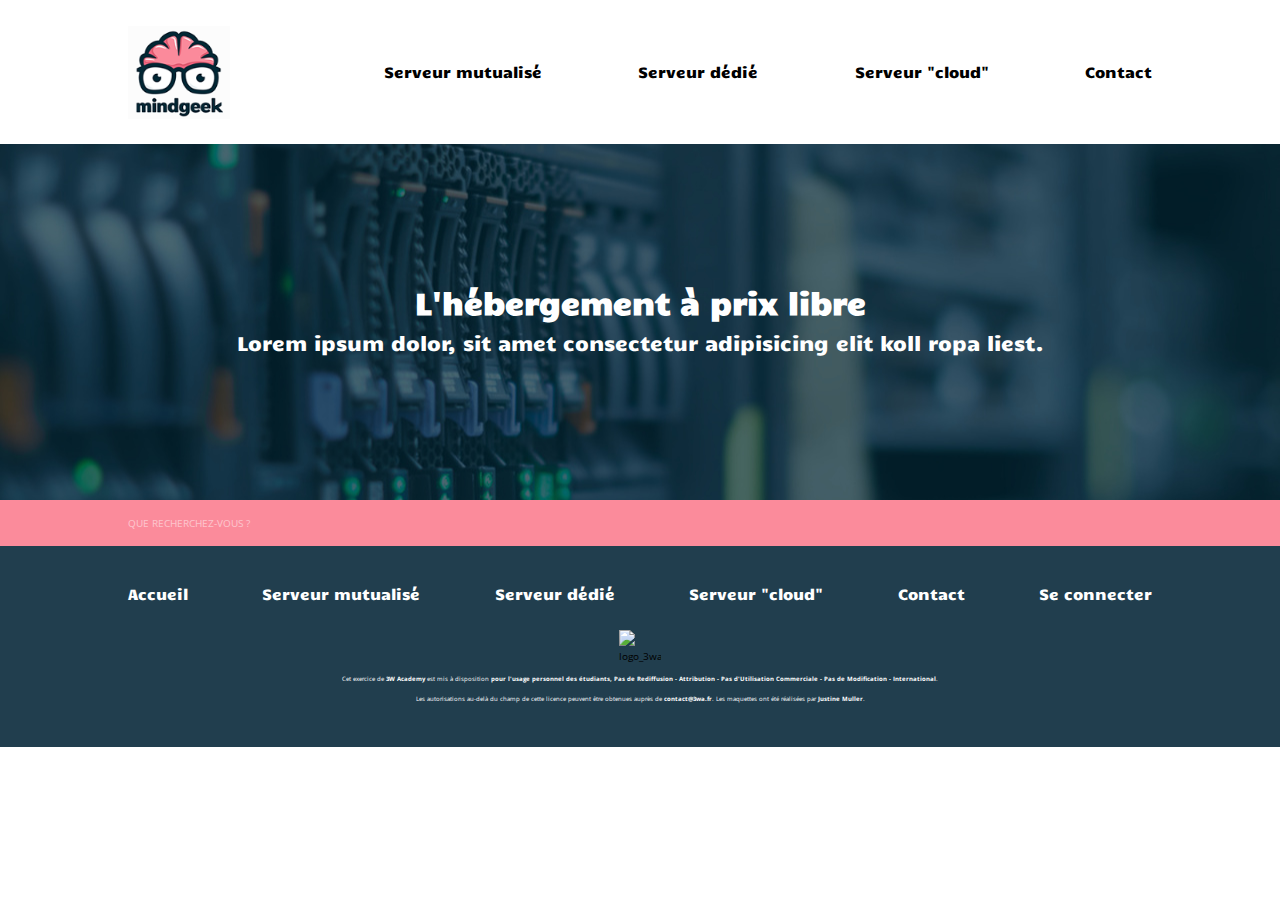
==== index.html @ f795ed8a "new commit" ====
<!DOCTYPE html>
<html lang="en">
<head>
    <meta charset="UTF-8">
    <meta name="viewport" content="width=device-width, initial-scale=1.0">
    <script src="https://kit.fontawesome.com/9d8138c3b6.js" crossorigin="anonymous"></script>
    <link href="https://fonts.googleapis.com/css2?family=Open+Sans&display=swap" rel="stylesheet">
    <link href="https://fonts.googleapis.com/css2?family=Candal&family=Open+Sans&display=swap" rel="stylesheet">  
    <link rel="stylesheet" href="css/style.css"/>
    <title>Index</title>
</head>
<body>
    <header>
        <div>
            <img src="img/logo.png" alt="logo"/>
            <nav id="nav1">
                <a href="view/mutualise.html"><i class="fas fa-users"></i><span>Serveur mutualisé</span></a>
                <a href="view/dedie.html"><i class="fas fa-user"></i><span>Serveur dédié</span></a>
                <a href="view/cloud.html"><i class="fas fa-cloud"></i><span>Serveur "cloud"</span></a>
                <a href="view/contact.html"><i class="fas fa-envelope"></i><span>Contact</span></a>
            </nav>
        </div>
        <div>
            <h1>L'hébergement à prix libre</h1>
            <p>Lorem ipsum dolor, sit amet consectetur adipisicing elit koll ropa liest.</p>
        </div>
        <div class="rech"><span>que recherchez-vous ?</span></div>
    </header>
    <footer>
        <nav id="nav2">
            <a href="#">Accueil</a>
            <a href="#">Serveur mutualisé</a>
            <a href="#">Serveur dédié</a>
            <a href="#">Serveur "cloud"</a>
            <a href="#">Contact</a>
            <a href="#">Se connecter</a>
        </nav>
        <div id="licence">
            <img src="https://www.innovavenir.com/sites/default/files/styles/news_list_image/public/fields/news/image/logo-3wa.png?itok=lVg4L6Ll" alt="logo_3wa"/>
            <span>Cet exercice de <a href="#" rel="licence">3W Academy</a> est mis à disposition <a href="#" rel="licence">pour l'usage personnel des étudiants, Pas de Rediffusion - Attribution - Pas d'Utilisation Commerciale - Pas de Modification - International</a>.<br/>
            Les autorisations au-delà du champ de cette licence peuvent être obtenues auprès de <a href="#">contact@3wa.fr</a>. Les maquettes ont été réalisées par <a href="#" rel="licence">Justine Muller</a>.</span>
        </div>
    </footer>
</body>
</html>
---- css/style.css ----
html{
    font-size: 62.5%;
}

body{
    font-family: 'Open Sans', sans-serif;
    background-color: #ffffff;
    margin: 0;
    font-size: 1em;
    line-height: 2em;
}

/*=====================HEADER=====================*/
header{
    display: flex;
    flex-direction: column;
    align-items: center;
}

header div:first-child{
    display: flex;
    flex-direction: row;
    justify-content: space-between;
    width: 80%;
    align-items: center;
    padding: 2% 0;
}

img[alt="logo"]{
    width: 10%;
}

#nav1{
    width: 75%;
    display: flex;
    flex-direction: row;
    justify-content: space-between;
}

#nav1 a{
    font-family: 'Candal', sans-serif;
    display: flex;
    flex-direction: column;
    align-items: center;
    text-decoration: none;
    color: black;
    font-size: 1.5em;
}

#nav1 a i{
    color: #f58b94;
    font-size: 125%;
}

header div:nth-child(2){
    background-image: url(../img/background.jpg);
    background-position: center;
    width: 100%;
    font-family: 'Candal', sans-serif;
    display: flex;
    flex-direction: column;
    align-items: center;
    color: #ffffff;
    padding: 10% 0;
}

h1{
    font-size: 3em;
}

header p{
    font-size: 2em;
    width: 90%;
    text-align: center;
    margin-top: 0;
}

.rech{
    background-color: #fb8b9b;
    text-transform: uppercase;
    width: 100%;
    color: #ffffff;
    padding: 1% 0;
}

.rech span{
    padding-left: 10%;
    opacity: 0.5;
}

/*====================MAIN====================*/
main.home, main.cloud, main.dedie, main.mutualise{
    max-width: 80%;
    margin: auto;
    opacity: 0.6;
}
h2{
    font-size: 1.8em;
    font-family: 'Candal', sans-serif;
    text-align: center;
    border: 1px dashed black;
    border-bottom: none;
    padding: 2%;
}
h3{
    font-size: 1.2em;
    font-family: 'Candal', sans-serif;
}

/*====================HOME====================*/
main.home section{
    display: flex;
    flex-direction: column;
    padding-top: 3%;
}

main.home section div{
    display: flex;
    flex-direction: row;
    justify-content: space-between;
    text-align: center;
    padding: 0 2%;
}

main.home section div article{
    flex-basis: 100%;
}

main.home p{
    text-align: left;
}

main.home i{
    font-size: 200%;
}

main.home h3, main.home i, main.home strong{
    color: #fb8b9b;
}

/*====================MUTUALISE====================*/
#mut div #nav1 a:first-child i{
    color: black;
}

#mut div #nav1 a:first-child span{
    color: #fb8b9b;
}

.service{
    margin-top: 5%;
    margin-bottom: 3%;
}


.service p{
    padding: 0 2%;
}
.service div{
    display: flex;
    flex-direction: row;
    justify-content: space-around;
    margin-top: 5%;
}

.service div article{
    flex-basis: 100%;
    border: 1px dashed black;
    margin: 0 1%;
    display: flex;
    flex-direction: column;
    align-items: center;
}

.service h3{
    color: #ffffff;
    background-color: #213e4e;
    width: 95%;
    padding: 4% 0;
    text-align: center;
}

.prixm{
    font-family: 'Candal', sans-serif;
}

.commande{
    text-decoration: none;
    color: #ffffff;
    background-color: #fb8b9b;
    width: 95%;
    text-align: center;
    padding: 4% 0;
    margin-top: 7%;
    margin-bottom: 2%;
    font-family: 'Candal', sans-serif;
}

/*====================DEDIE====================*/
#ded div #nav1 a:nth-child(2) i{
    color: black;
}

#ded div #nav1 a:nth-child(2) span{
    color: #fb8b9b;
}

.dedie section div article ul{
    margin-left: -45%;
}

/*====================CLOUD====================*/
#clo div #nav1 a:nth-child(3) i{
    color: black;
}

#clo div #nav1 a:nth-child(3) span{
    color: #fb8b9b;
}

.cloud section div article ul{
    margin-left: -45%;
}

/*====================CONTACT====================*/
#cont div #nav1 a:nth-child(4) i{
    color: black;
}

#cont div #nav1 a:nth-child(4) span{
    color: #fb8b9b;
}

main.contact section:first-child{
    max-width: 80%;
    margin: auto;
    opacity: 0.6;
}

.contact h2{
    margin-top: 5%;
}

.divc div{
    display: flex;
    flex-direction: column;
    align-items: center;
    width: 100%;
}

.divc div i{
    font-size: 390%;
    color: #fb8b9b;
}


.divc div hr{
    width: 85%;
    border: 1px dashed #fb8b9b;
    margin: 4% 0;
}

.divc div a{
    text-decoration: none;
    color: #f16176;
}

iframe{
    width: 100%;
    margin-top: 10%;
}

/*====================FOOTER====================*/
footer{
    background-color: #213e4e;
    display: flex;
    flex-direction: column;
    align-items: center;
    padding: 3% 0;
}

footer nav{
    display: flex;
    flex-direction: row;
    width: 80%;
    justify-content: space-between;
}

footer nav a{
    text-decoration: none;
    color: #ffffff;
    font-family: 'Candal', sans-serif;
    font-size: 1.5em;
}

footer #licence{
    display: flex;
    flex-direction: column;
    align-items: center;
    margin-top: 2%;
}

#licence img{
    width: 7%;
    margin-bottom: 0.5%;
}

#licence span{
    text-align: center;
    font-size: 0.5em;
    color: #ffffff;
}

#licence span a{
    text-decoration: none;
    color: #ffffff;
    font-weight: bold;
}
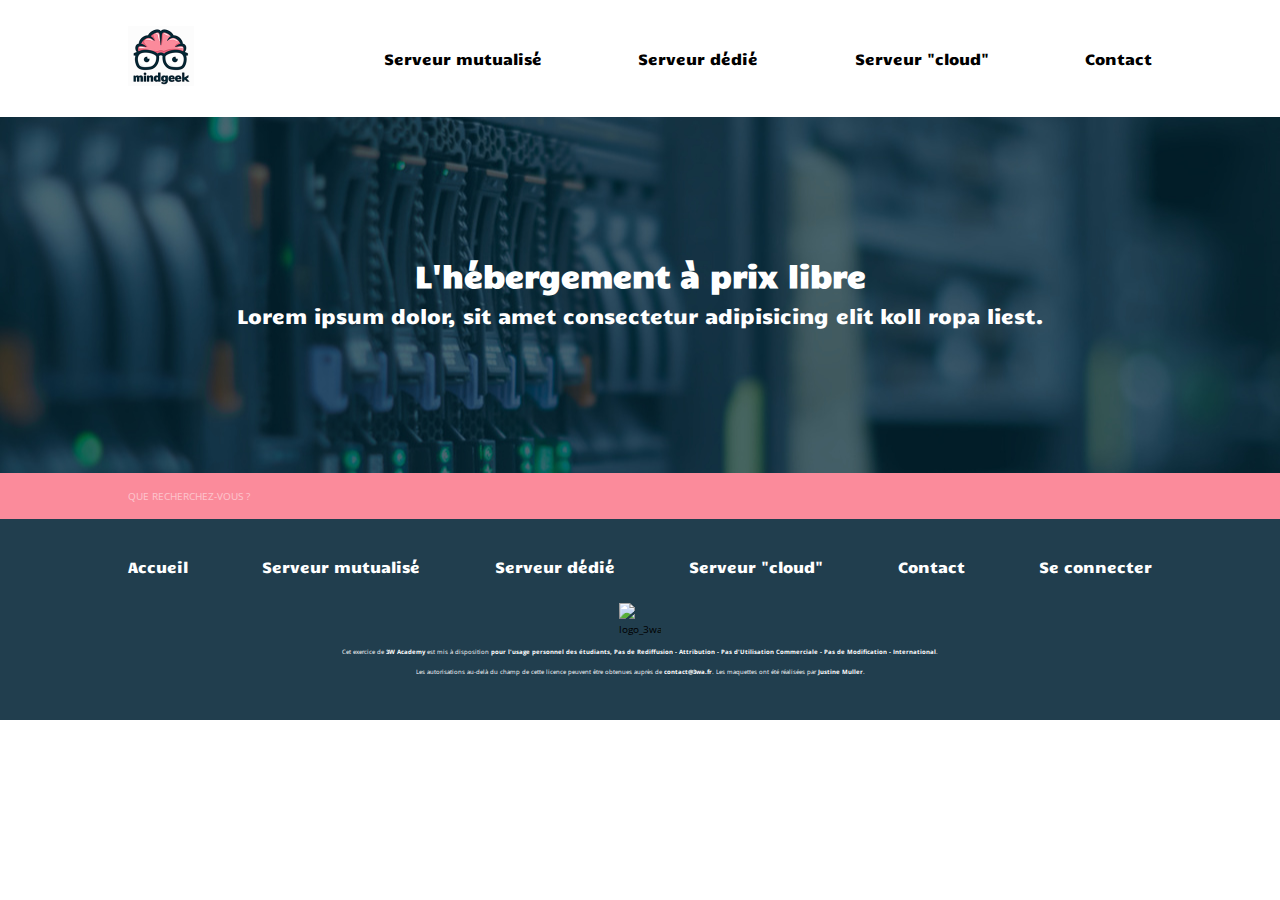
==== commit 2764df76: "new commit new" ====
--- a/index.html
+++ b/index.html
@@ -12,7 +12,7 @@
 <body>
     <header>
         <div>
-            <img src="img/logo.png" alt="logo"/>
+            <a href="index.html"><img src="img/logo.png" alt="logo"/></a>
             <nav id="nav1">
                 <a href="view/mutualise.html"><i class="fas fa-users"></i><span>Serveur mutualisé</span></a>
                 <a href="view/dedie.html"><i class="fas fa-user"></i><span>Serveur dédié</span></a>
--- a/css/style.css
+++ b/css/style.css
@@ -27,7 +27,7 @@
 }
 
 img[alt="logo"]{
-    width: 10%;
+    width: 50%;
 }
 
 #nav1{
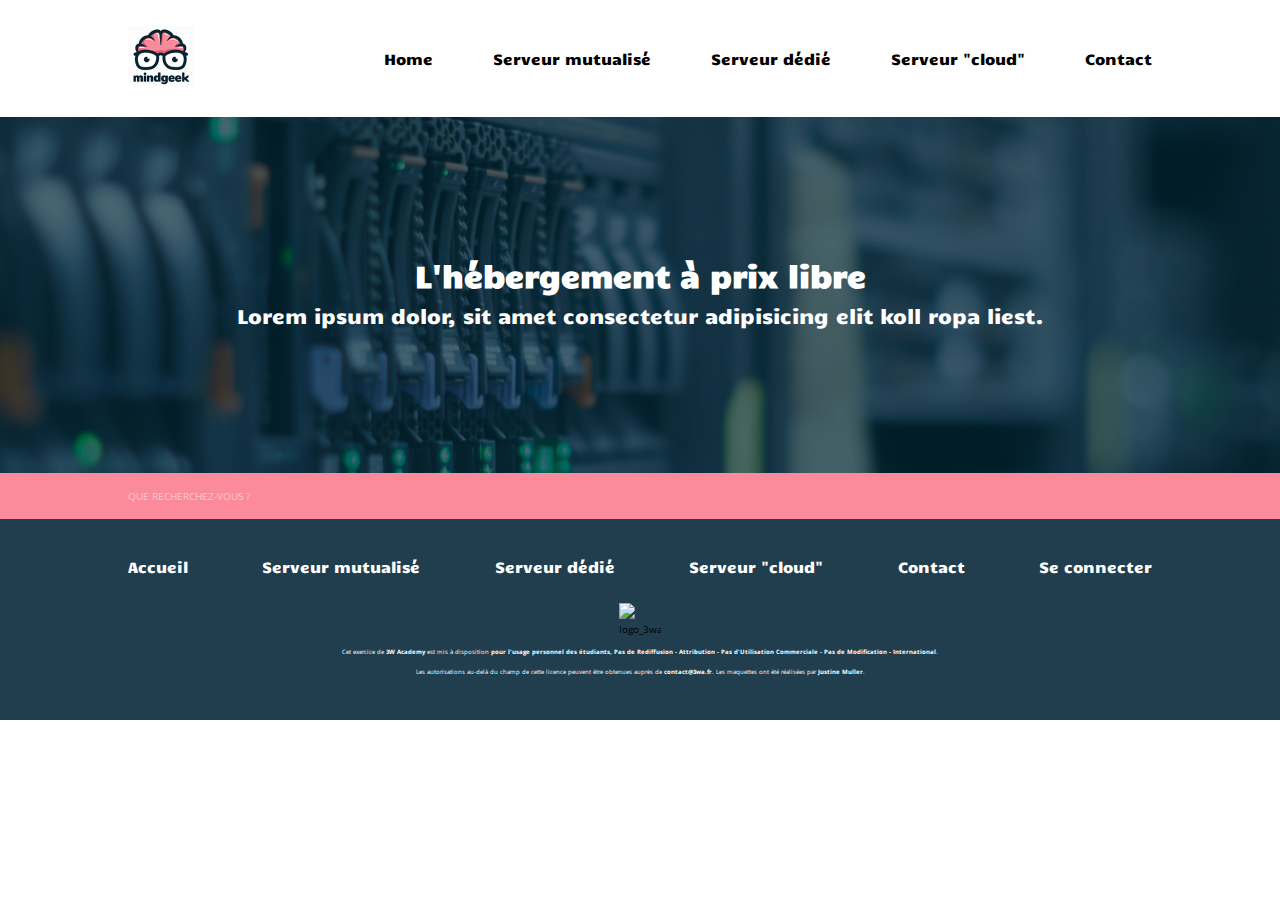
==== commit 00d01453: "new commit" ====
--- a/index.html
+++ b/index.html
@@ -14,6 +14,7 @@
         <div>
             <a href="index.html"><img src="img/logo.png" alt="logo"/></a>
             <nav id="nav1">
+                <a href="view/home.html"><i class="fas fa-home"></i><span>Home</span></a>
                 <a href="view/mutualise.html"><i class="fas fa-users"></i><span>Serveur mutualisé</span></a>
                 <a href="view/dedie.html"><i class="fas fa-user"></i><span>Serveur dédié</span></a>
                 <a href="view/cloud.html"><i class="fas fa-cloud"></i><span>Serveur "cloud"</span></a>
--- a/css/style.css
+++ b/css/style.css
@@ -108,6 +108,15 @@
 }
 
 /*====================HOME====================*/
+#hom div #nav1 a:first-child i{
+    color: black;
+}
+
+#hom div #nav1 a:first-child span{
+    color: #fb8b9b;
+}
+
+
 main.home section{
     display: flex;
     flex-direction: column;
@@ -139,11 +148,11 @@
 }
 
 /*====================MUTUALISE====================*/
-#mut div #nav1 a:first-child i{
-    color: black;
-}
-
-#mut div #nav1 a:first-child span{
+#mut div #nav1 a:nth-child(2) i{
+    color: black;
+}
+
+#mut div #nav1 a:nth-child(2) span{
     color: #fb8b9b;
 }
 
@@ -197,11 +206,11 @@
 }
 
 /*====================DEDIE====================*/
-#ded div #nav1 a:nth-child(2) i{
-    color: black;
-}
-
-#ded div #nav1 a:nth-child(2) span{
+#ded div #nav1 a:nth-child(3) i{
+    color: black;
+}
+
+#ded div #nav1 a:nth-child(3) span{
     color: #fb8b9b;
 }
 
@@ -210,11 +219,11 @@
 }
 
 /*====================CLOUD====================*/
-#clo div #nav1 a:nth-child(3) i{
-    color: black;
-}
-
-#clo div #nav1 a:nth-child(3) span{
+#clo div #nav1 a:nth-child(4) i{
+    color: black;
+}
+
+#clo div #nav1 a:nth-child(4) span{
     color: #fb8b9b;
 }
 
@@ -223,11 +232,11 @@
 }
 
 /*====================CONTACT====================*/
-#cont div #nav1 a:nth-child(4) i{
-    color: black;
-}
-
-#cont div #nav1 a:nth-child(4) span{
+#cont div #nav1 a:nth-child(5) i{
+    color: black;
+}
+
+#cont div #nav1 a:nth-child(5) span{
     color: #fb8b9b;
 }
 
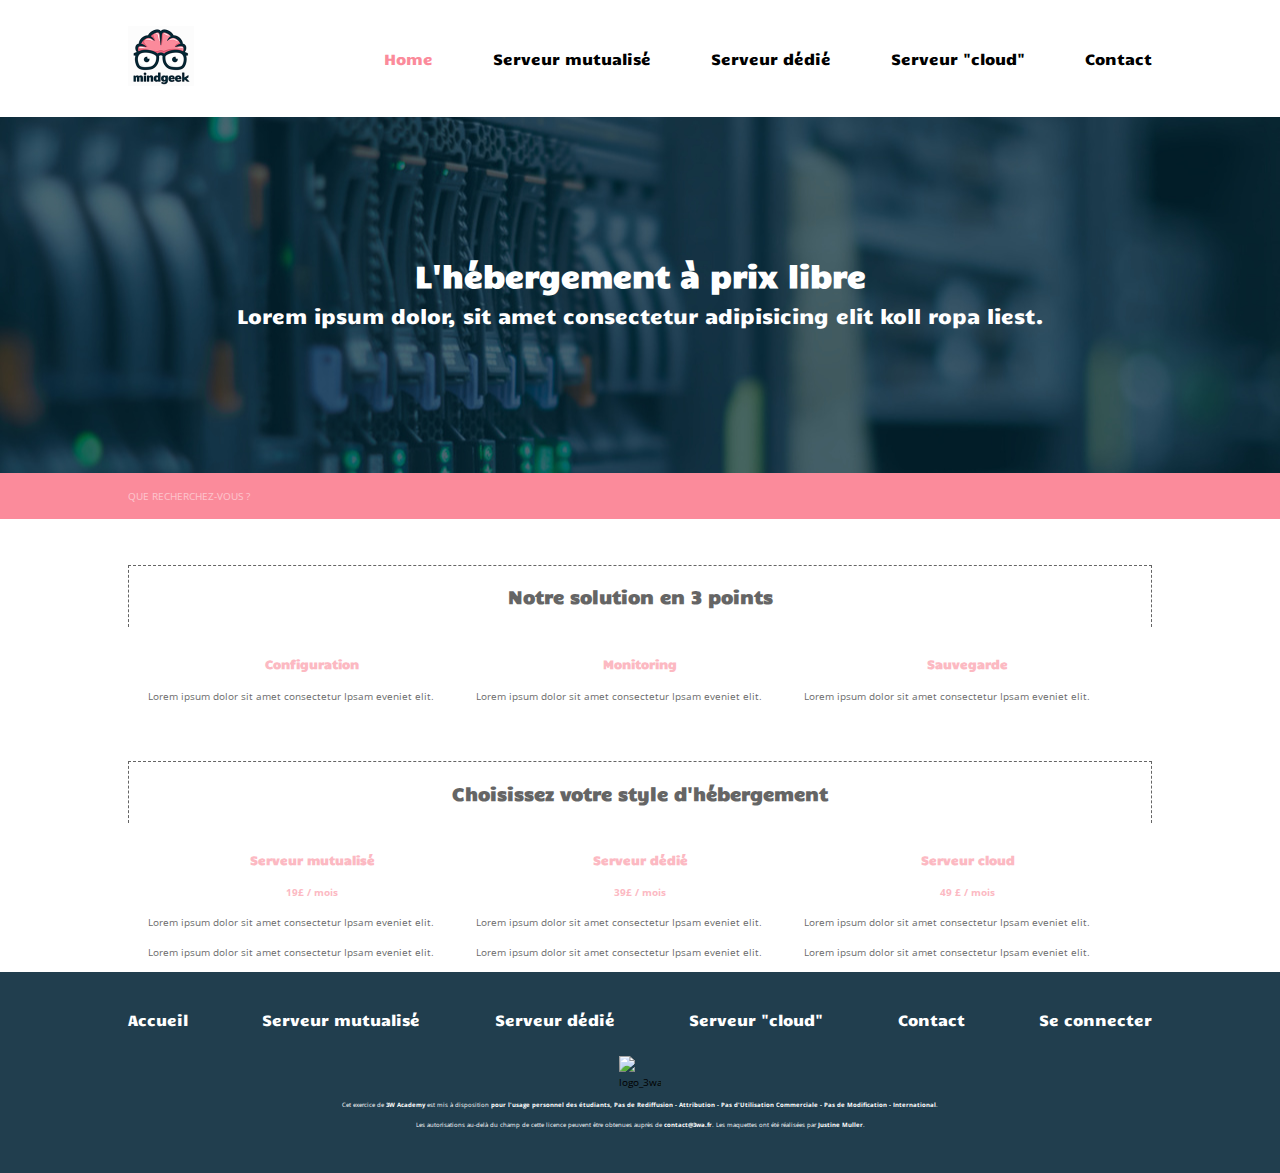
==== commit e4a1c242: "edit" ====
--- a/index.html
+++ b/index.html
@@ -1,5 +1,5 @@
 <!DOCTYPE html>
-<html lang="en">
+<html lang="zxx">
 <head>
     <meta charset="UTF-8">
     <meta name="viewport" content="width=device-width, initial-scale=1.0">
@@ -7,14 +7,14 @@
     <link href="https://fonts.googleapis.com/css2?family=Open+Sans&display=swap" rel="stylesheet">
     <link href="https://fonts.googleapis.com/css2?family=Candal&family=Open+Sans&display=swap" rel="stylesheet">  
     <link rel="stylesheet" href="css/style.css"/>
-    <title>Index</title>
+    <title>Home</title>
 </head>
 <body>
-    <header>
+    <header id="hom">
         <div>
             <a href="index.html"><img src="img/logo.png" alt="logo"/></a>
             <nav id="nav1">
-                <a href="view/home.html"><i class="fas fa-home"></i><span>Home</span></a>
+                <a href="index.html"><i class="fas fa-home"></i><span>Home</span></a>
                 <a href="view/mutualise.html"><i class="fas fa-users"></i><span>Serveur mutualisé</span></a>
                 <a href="view/dedie.html"><i class="fas fa-user"></i><span>Serveur dédié</span></a>
                 <a href="view/cloud.html"><i class="fas fa-cloud"></i><span>Serveur "cloud"</span></a>
@@ -27,7 +27,55 @@
         </div>
         <div class="rech"><span>que recherchez-vous ?</span></div>
     </header>
-    <footer>
+    <main class="home">
+        <section>
+            <h2>Notre solution en 3 points</h2>
+            <div>
+                <article>
+                    <i class="fas fa-cogs"></i>
+                    <h3>Configuration</h3>
+                    <p>Lorem ipsum dolor sit amet consectetur Ipsam eveniet elit.</p>
+                </article>
+                <article>
+                    <i class="fas fa-chart-area"></i>
+                    <h3>Monitoring</h3>
+                    <p>Lorem ipsum dolor sit amet consectetur Ipsam eveniet elit.</p>
+                </article>
+                <article>
+                    <i class="fas fa-database"></i>
+                    <h3>Sauvegarde</h3>
+                    <p>Lorem ipsum dolor sit amet consectetur Ipsam eveniet elit.</p>
+                </article>
+            </div>
+        </section>
+        <section>
+            <h2>Choisissez votre style d'hébergement</h2>
+            <div>
+                <article>
+                    <i class="fas fa-users"></i>
+                    <h3>Serveur mutualisé</h3>
+                    <strong class="prix">19£ / mois</strong>
+                    <p>Lorem ipsum dolor sit amet consectetur Ipsam eveniet elit.</p>
+                    <p>Lorem ipsum dolor sit amet consectetur Ipsam eveniet elit.</p>
+                </article>
+                <article>
+                    <i class="fas fa-user"></i>
+                    <h3>Serveur dédié</h3>
+                    <strong class="prix">39£ / mois</strong>
+                    <p>Lorem ipsum dolor sit amet consectetur Ipsam eveniet elit.</p>
+                    <p>Lorem ipsum dolor sit amet consectetur Ipsam eveniet elit.</p>
+                </article>
+                <article>
+                    <i class="fas fa-cloud"></i>
+                    <h3>Serveur cloud</h3>
+                    <strong class="prix">49 £ / mois</strong>
+                    <p>Lorem ipsum dolor sit amet consectetur Ipsam eveniet elit.</p>
+                    <p>Lorem ipsum dolor sit amet consectetur Ipsam eveniet elit.</p>
+                </article>
+            </div>
+        </section>
+    </main>
+    <footer class="home">
         <nav id="nav2">
             <a href="#">Accueil</a>
             <a href="#">Serveur mutualisé</a>
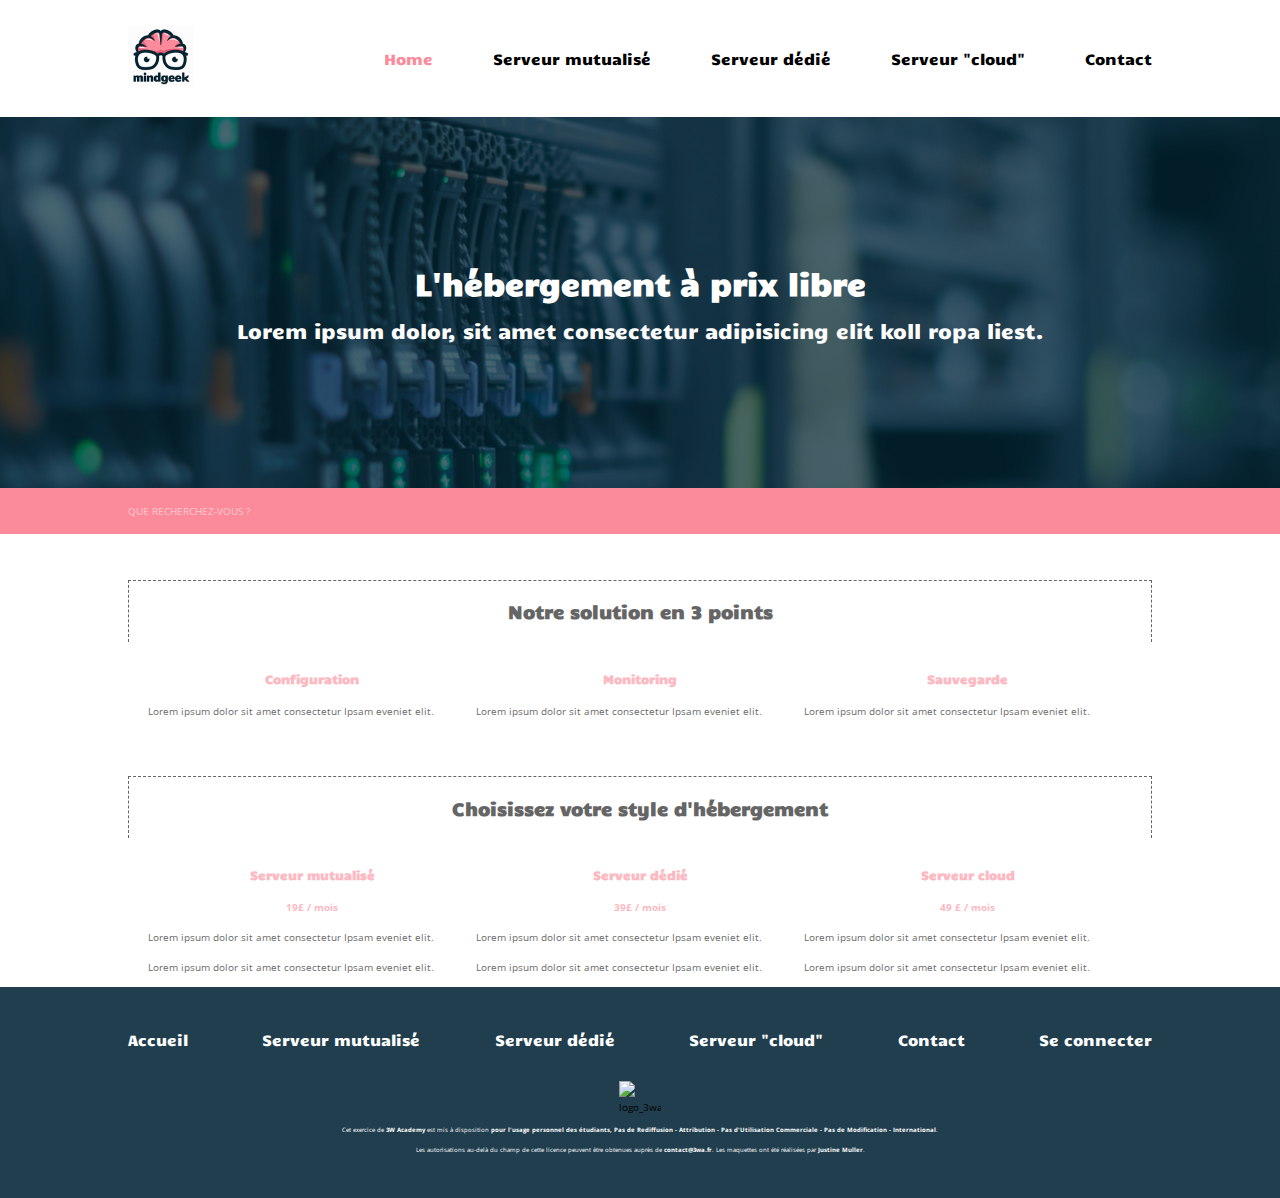
==== commit f23ab1b3: "add new file" ====
--- a/index.html
+++ b/index.html
@@ -13,6 +13,7 @@
     <header id="hom">
         <div>
             <a href="index.html"><img src="img/logo.png" alt="logo"/></a>
+            <label for="check" class="checkbtn"><i class="fas fa-bars"></i></label>
             <nav id="nav1">
                 <a href="index.html"><i class="fas fa-home"></i><span>Home</span></a>
                 <a href="view/mutualise.html"><i class="fas fa-users"></i><span>Serveur mutualisé</span></a>
@@ -90,5 +91,7 @@
             Les autorisations au-delà du champ de cette licence peuvent être obtenues auprès de <a href="#">contact@3wa.fr</a>. Les maquettes ont été réalisées par <a href="#" rel="licence">Justine Muller</a>.</span>
         </div>
     </footer>
+
+    <script src="js/script.js"></script>
 </body>
 </html>--- a/css/style.css
+++ b/css/style.css
@@ -52,6 +52,12 @@
     font-size: 125%;
 }
 
+label[for="check"]{
+    display: none;
+    font-size: 3rem;
+    color: #f58b94;
+}
+
 header div:nth-child(2){
     background-image: url(../img/background.jpg);
     background-position: center;
@@ -66,6 +72,8 @@
 
 h1{
     font-size: 3em;
+    text-align: center;
+    line-height: 3.5rem;
 }
 
 header p{
@@ -293,6 +301,9 @@
     flex-direction: row;
     width: 80%;
     justify-content: space-between;
+    align-items: center;
+    flex-wrap: wrap;
+    line-height: 3rem;
 }
 
 footer nav a{
@@ -324,4 +335,53 @@
     text-decoration: none;
     color: #ffffff;
     font-weight: bold;
+}
+
+@media screen and (max-width: 991px){
+    header div:first-child, #nav1{
+        width: 90%;
+    }
+
+    .rech span{
+        padding-left: 5%;
+    }
+
+    main.home, main.cloud, main.dedie, main.mutualise{
+        max-width: 90%;
+    }
+
+    footer nav{
+        width: 90%;
+    }
+
+    footer #licence{
+        width: 90%;
+    }
+}
+
+@media screen and (max-width: 767px){
+    label[for="check"]{
+        display: block;
+    }
+
+    #nav1{
+        position: absolute;
+        background-color: #f16176;
+        top: 80px;
+        right: 0;
+        width: 100%;
+        display: none;
+        padding: 2% 0;
+        transition: 0.5s;
+        z-index: 1;
+    }
+
+    #nav1 a{
+        padding: 2%;
+    }
+
+    #hom #nav1 a:first-child, #mut #nav1 a:nth-child(2), #ded #nav1 a:nth-child(3),
+    #clo #nav1 a:nth-child(4), #cont #nav1 a:nth-child(5){
+        background-color: #ffffff;
+    }
 }